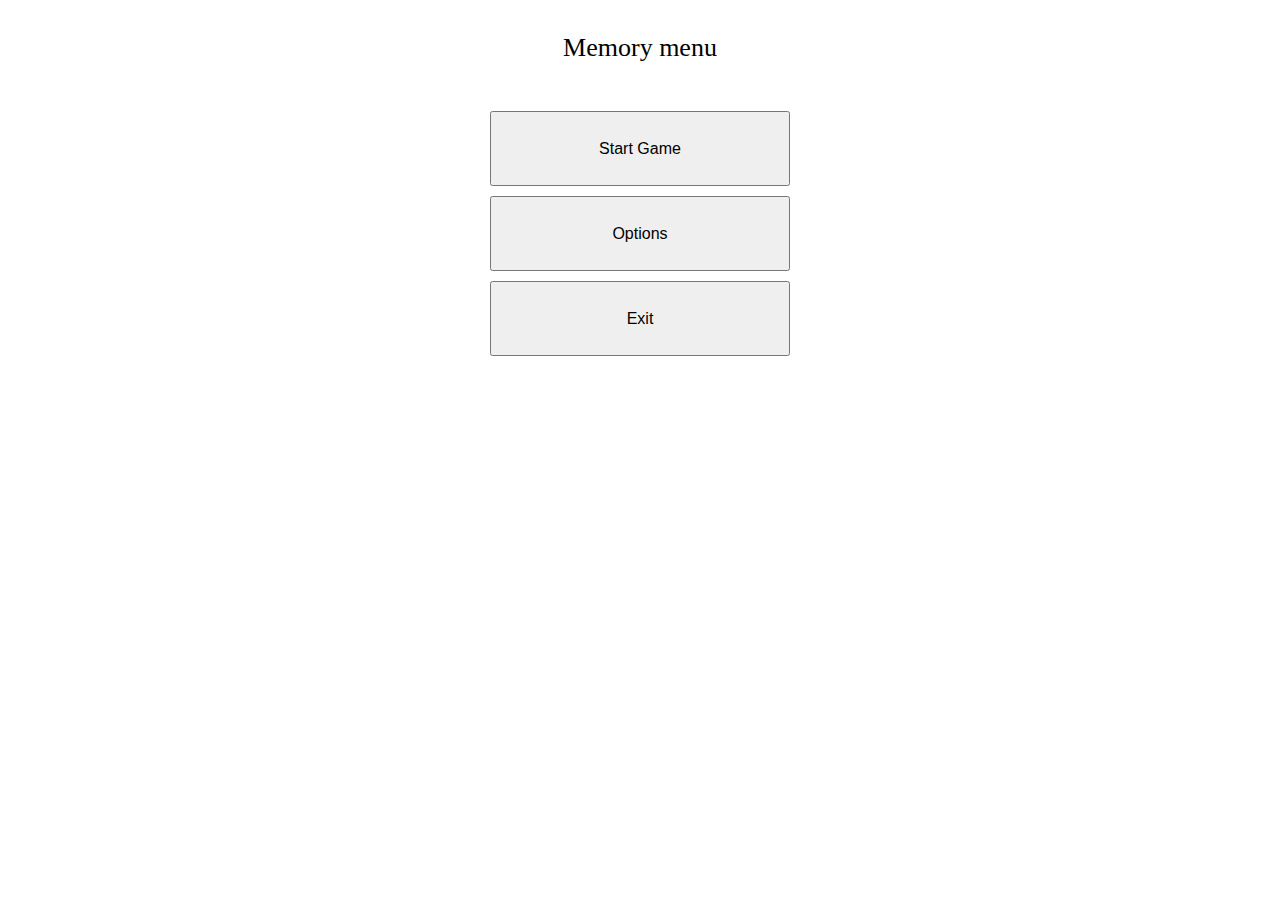
==== pi_2/index.html @ 31c7c9a6 "PI_2" ====
<!DOCTYPE html> 
<html>
	<head>
		<link rel="stylesheet" href="./styles/main.css">
		<script src="./js/loader.js"></script>
		<script src="./js/game_info.js"></script>
		<script src="./js/menu_controller.js"></script>
		<title> My first game - Menu </title>
	</head>
	<body>
		<p class="menu-object" id="title">Memory menu</p>
		<button class="menu-object" onclick="start_game()"> 
			Start Game 
		</button>
		<button class="menu-object" onclick="options()"> 
			Options 
		</button>
		<button class="menu-object" onclick="exit()"> 
			Exit 
		</button>
	</body>
</html>
---- pi_2/styles/main.css ----
#title{
	font-size: 26px;
	line-height: 75px;
}

.menu-object{
	display:block;
	margin-left: auto;
	margin-right: auto;
	width: 300px;
	height: 75px;
	font-size: 16px;
	margin-top: 10px;
}

p{
	text-align: center;
}

button.menu-object:active{
	font-size: 18px;
	width: 275px;
	height: 70px;
}

button.menu-object:hover:not(:active){
	font-size: 22px;
	width: 325px;
	height: 85px;
}
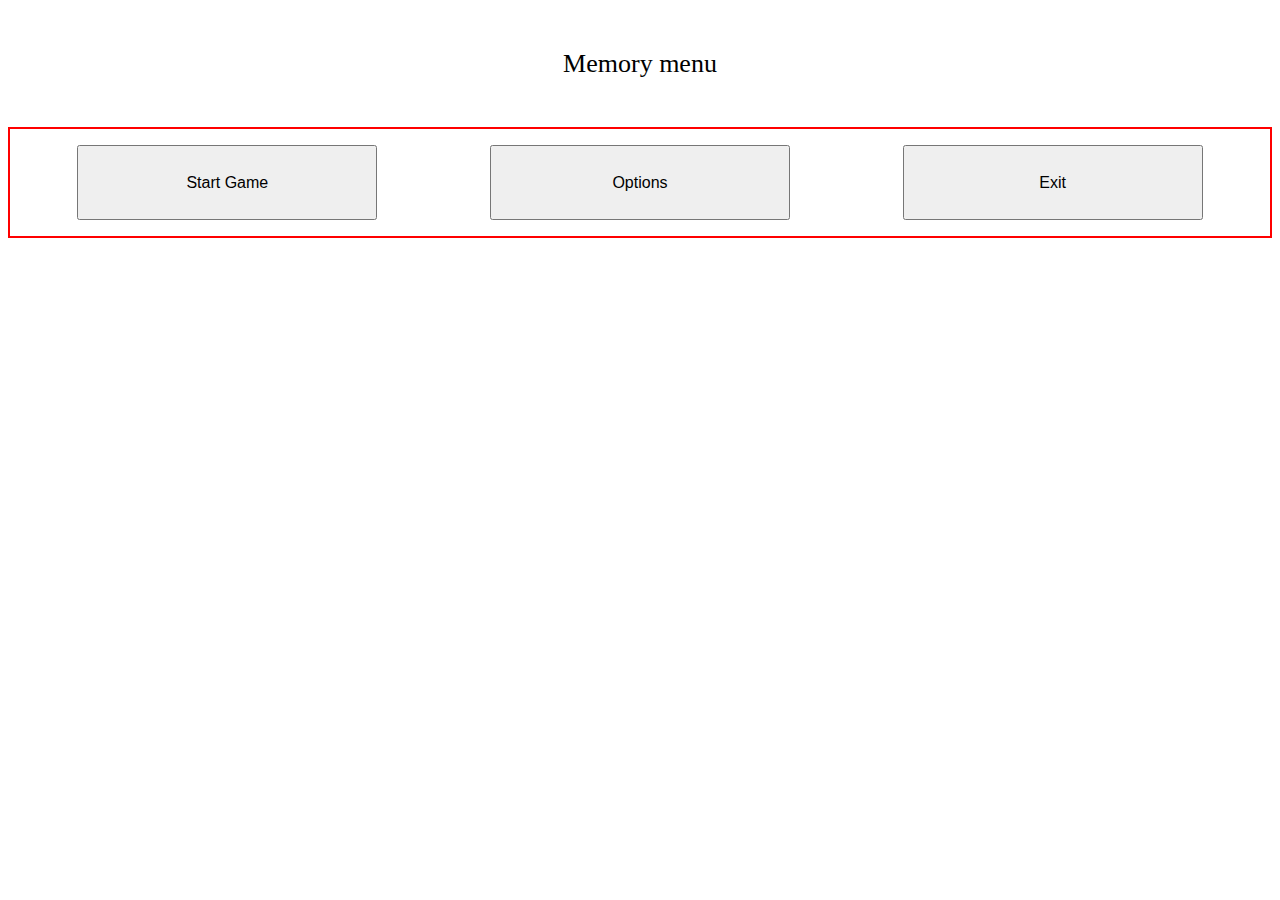
==== commit a97ae237: "Subida X" ====
--- a/pi_2/index.html
+++ b/pi_2/index.html
@@ -9,16 +9,16 @@
 	</head>
 	<body>
 		<p class="menu-object" id="title">Memory menu</p>
-		<button class="menu-object" onclick="start_game()"> 
-			Start Game 
-		</button>
-		<button class="menu-object" onclick="options()"> 
-			Options 
-		</button>
-		<button class="menu-object" onclick="exit()"> 
-			Exit 
-		</button>
+		<div class="container"> 
+			<button class="menu-object" id="secondContainer"  onclick="start_game()"> 
+				Start Game 
+			</button>
+			<button class="menu-object" id="secondContainer" onclick="options()"> 
+				Options 
+			</button>
+			<button class="menu-object" id="secondContainer" onclick="exit()"> 
+				Exit 
+			</button>
+		</div>
 	</body>
 </html>
-
-
--- a/pi_2/styles/main.css
+++ b/pi_2/styles/main.css
@@ -1,16 +1,15 @@
 #title{
-	font-size: 26px;
-	line-height: 75px;
+	font-size: 1.625rem;
+	line-height: 4.6875rem;
 }
 
 .menu-object{
 	display:block;
 	margin-left: auto;
 	margin-right: auto;
-	width: 300px;
-	height: 75px;
-	font-size: 16px;
-	margin-top: 10px;
+	width: 18.75rem;
+	height: 4.6875rem;
+	font-size: 1rem;
 }
 
 p{
@@ -18,14 +17,27 @@
 }
 
 button.menu-object:active{
-	font-size: 18px;
-	width: 275px;
-	height: 70px;
+	font-size: 1.125rem;
+	width: 17.1875rem;
+	height: 4.375rem;
 }
 
 button.menu-object:hover:not(:active){
-	font-size: 22px;
-	width: 325px;
-	height: 85px;
+	font-size: 1.375rem;
+	width: 20.3125rem;
+	height: 5.3125rem;
 }
 
+.container {
+	display: grid;
+	justify-items: center;
+	align-items: center;
+	grid-column-gap: 0.625rem;
+    grid-row-gap: 0.625rem; 
+	grid-template-columns: repeat(3, 1fr);
+	border: 2px solid red; 
+	padding: 1rem;
+  }
+
+  
+
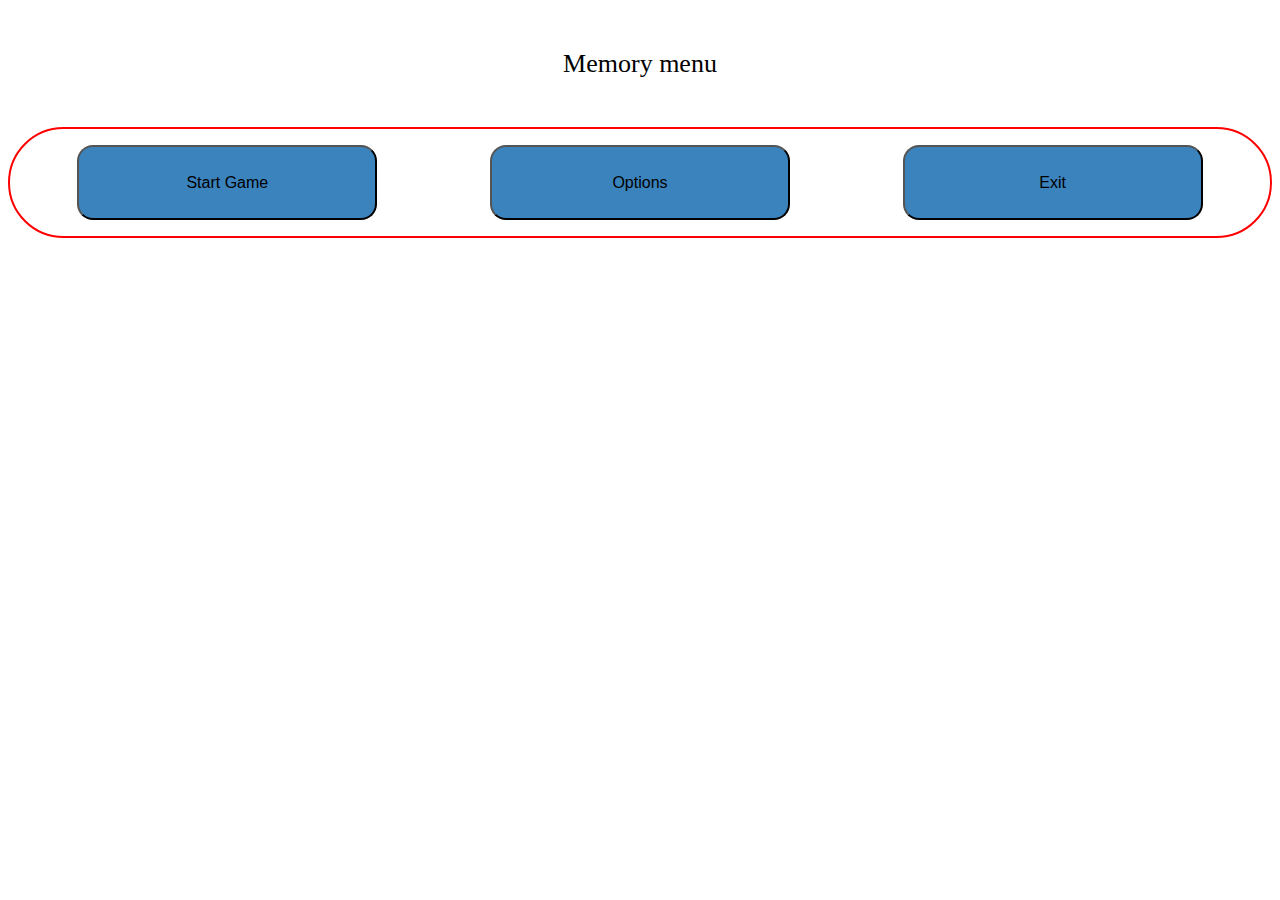
==== commit df49f2a2: "Practica_2" ====
--- a/pi_2/index.html
+++ b/pi_2/index.html
@@ -10,13 +10,13 @@
 	<body>
 		<p class="menu-object" id="title">Memory menu</p>
 		<div class="container"> 
-			<button class="menu-object" id="secondContainer"  onclick="start_game()"> 
+			<button class="menu-object" id="boton"  onclick="start_game()"> 
 				Start Game 
 			</button>
-			<button class="menu-object" id="secondContainer" onclick="options()"> 
+			<button class="menu-object" id="boton" onclick="options()"> 
 				Options 
 			</button>
-			<button class="menu-object" id="secondContainer" onclick="exit()"> 
+			<button class="menu-object" id="boton" onclick="exit()"> 
 				Exit 
 			</button>
 		</div>
--- a/pi_2/styles/main.css
+++ b/pi_2/styles/main.css
@@ -35,9 +35,16 @@
 	grid-column-gap: 0.625rem;
     grid-row-gap: 0.625rem; 
 	grid-template-columns: repeat(3, 1fr);
-	border: 2px solid red; 
+	border: 0.125rem solid red; 
 	padding: 1rem;
+	border-radius: 10rem;
   }
+
+ #boton{
+	background-color: #3B83BD; 
+	border-radius: 1rem;
+  }
+
 
   
 
